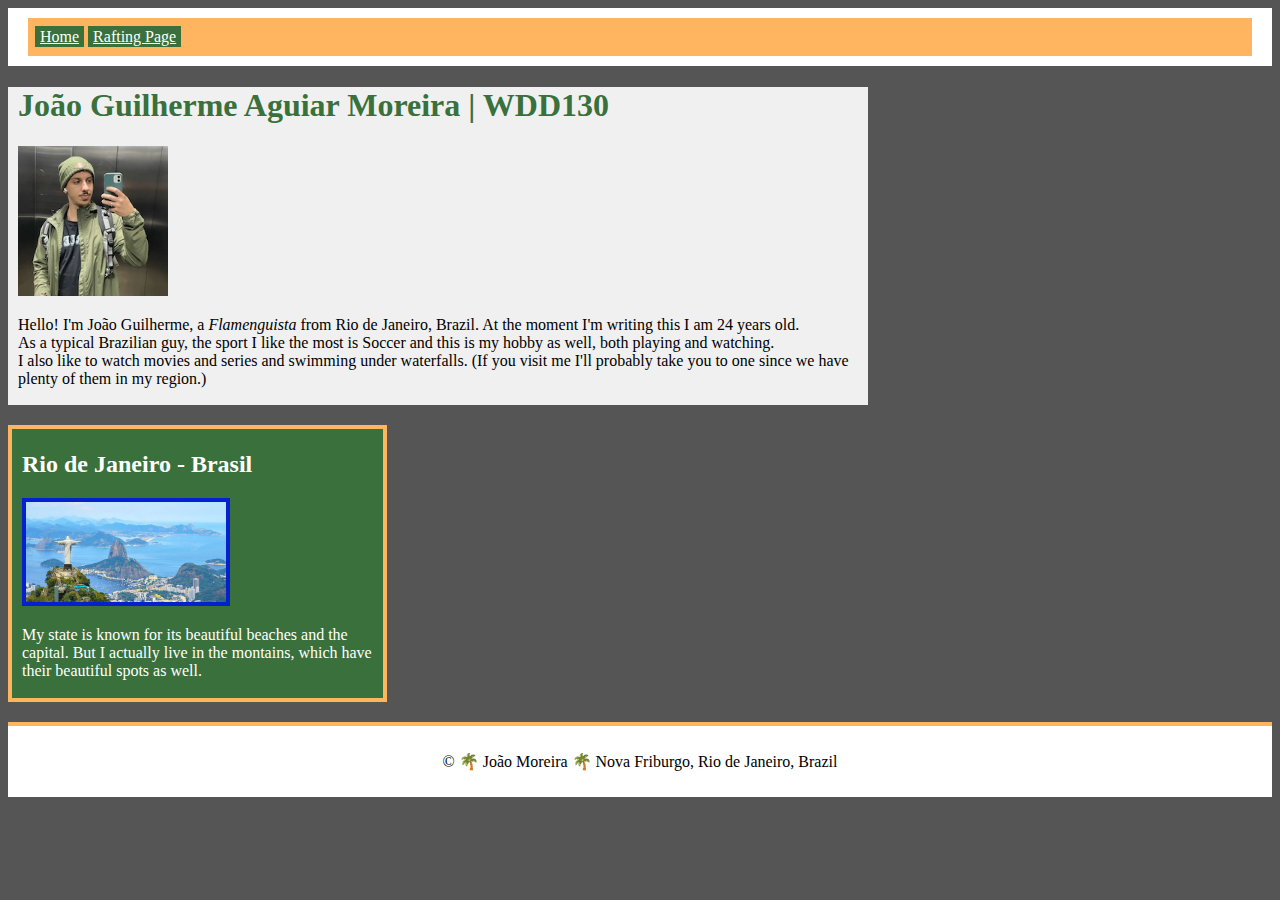
==== index.html @ 5bb90b63 "moved css to another folder" ====
<!DOCTYPE html>
<html lang="en">
<head>
    <meta charset="UTF-8">
    <meta name="viewport" content="width=device-width, initial-scale=1.0">

    <meta name="description" content="João Guilherme Aguiar Moreira | WDD130 | Personal Page using Github Pages">
    <meta name="author" content="João Guilherme Aguiar Moreira">

    <link rel="stylesheet" href="./css/style.css">

    <title>Joao Guilherme Aguiar Moreira | WDD130</title>
</head>
<body>
    <header>
        <nav>
            <a href="#">Home</a>
            <a href="#">Rafting Page</a>
        </nav>
    </header>

    <main>
        <h1>João Guilherme Aguiar Moreira | WDD130</h1>

        <img src="./images/profile.webp" alt="João Guilherme Aguiar Moreira" width="200">
        <p>
            Hello! I'm João Guilherme, a <i>Flamenguista</i> from Rio de Janeiro, Brazil. At the moment I'm writing this I am 24 years old.
            <br> As a typical Brazilian guy, the sport I like the most is Soccer and this is my hobby as well, both playing and watching.
            <br>I also like to watch movies and series and swimming under waterfalls.
            (If you visit me I'll probably take you to one since we have plenty of them in my region.)</p>
    </main>

    <aside>
        <h2>Rio de Janeiro - Brasil</h2>
        <img src="./images/rj.webp" alt="Rio de Janeiro Capital" >
        <p>My state is known for its beautiful beaches and the capital. But I actually live in the montains, which have their beautiful spots as well.</p>
    </aside>

    <footer>
        <p> &copy; 🌴 João Moreira 🌴 Nova Friburgo, Rio de Janeiro, Brazil</p>
    </footer>
</body>
</html>
---- css/style.css ----
body{
background-color: #555;
}

header, footer{
    background-color: #fff;
    /* height: 60px; */
    padding: 10px 20px;
}

nav{
    background-color: #ffb45f;
    padding: 10px 7px;
    margin: 0;
}
 nav a{
    background-color: #39703c;
    color: #fff;
    padding: 2px 5px;
 }



main {
    background-color: #f0f0f0;
    max-width: 840px;
    padding: 0 10px 1px;
}

h1{
    color: #39703c;
}

main img{
    width: 150px;
    height: auto;
}

p{
    padding: 0;
}

aside{
    box-sizing: border-box;
    border: 4px solid #ffb45f;
    margin: 20px 0;
    padding: 2px 10px;
    background-color: #39703c;
    width: 30%;
    color: white;
}

aside img{
    border: 4px solid #0321cc;
    width: 200px;
    height: auto;
}


footer{
    border-top: 4px solid #ffb45f;
    margin-top: 20px;
    text-align: center;
}
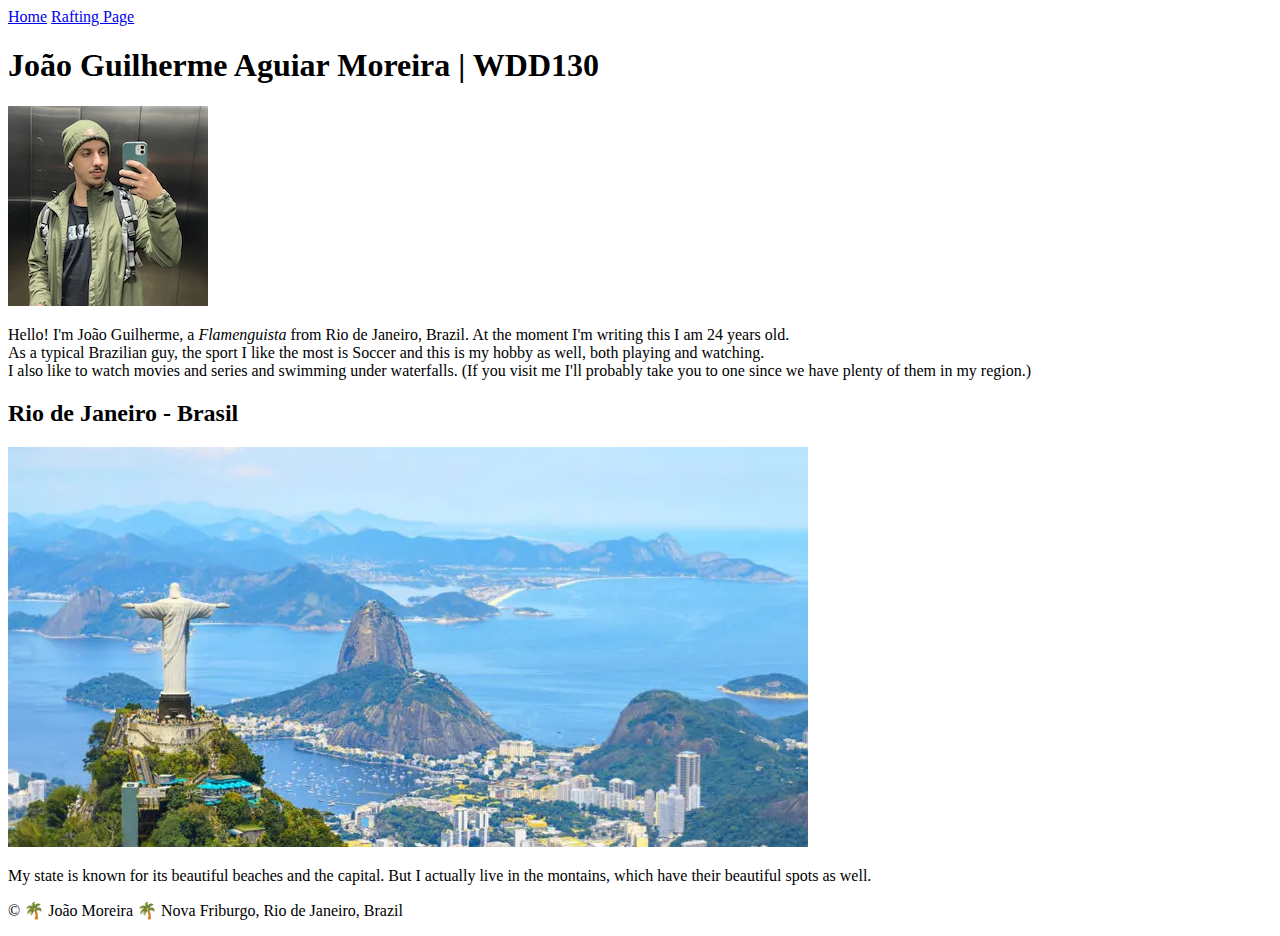
==== commit 5143fc96: "moved and renamed css" ====
--- a/index.html
+++ b/index.html
@@ -7,7 +7,7 @@
     <meta name="description" content="João Guilherme Aguiar Moreira | WDD130 | Personal Page using Github Pages">
     <meta name="author" content="João Guilherme Aguiar Moreira">
 
-    <link rel="stylesheet" href="./css/style.css">
+    <link rel="stylesheet" href="styles/styles.css">
 
     <title>Joao Guilherme Aguiar Moreira | WDD130</title>
 </head>
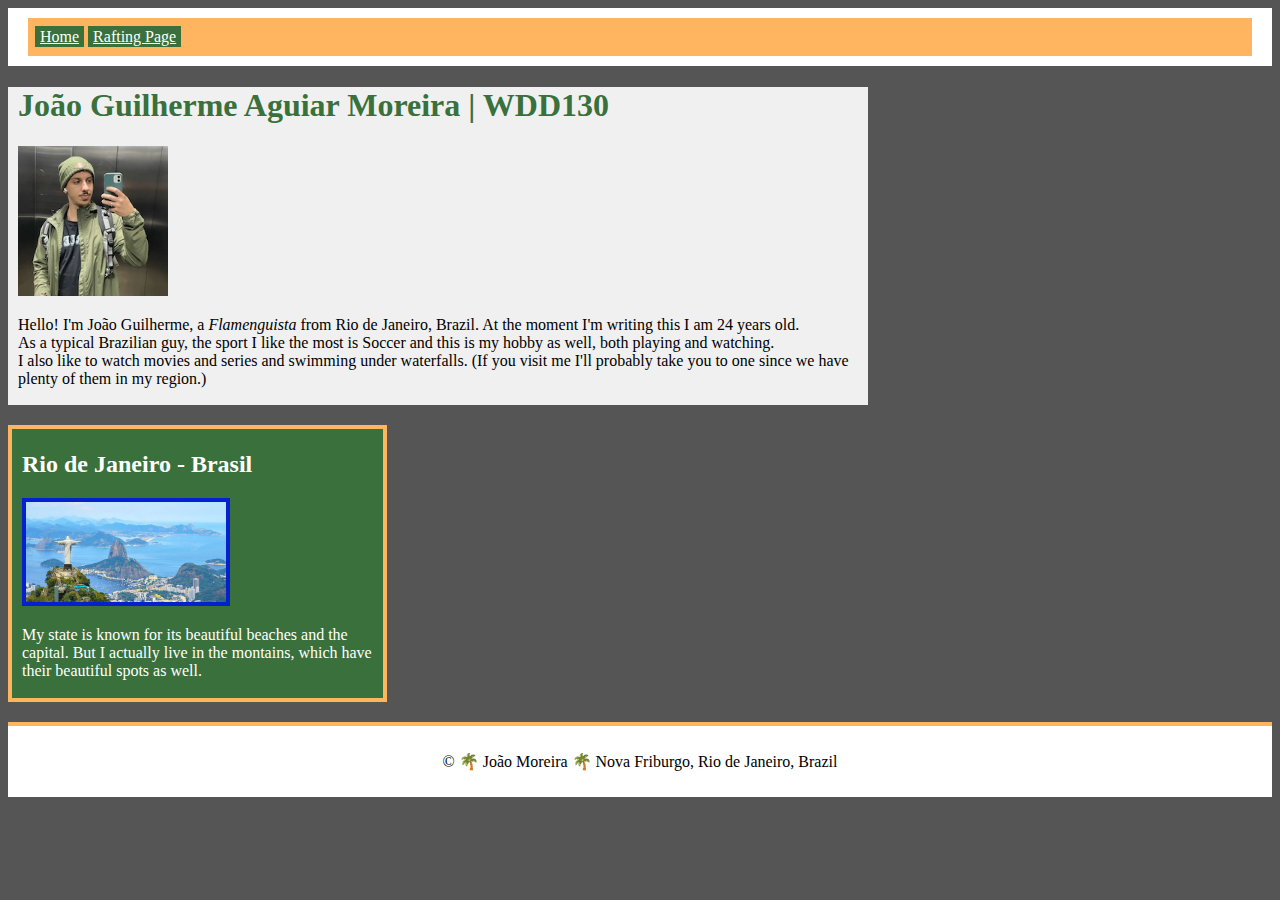
==== commit 6b23ab32: "moved and renamed css" ====
--- a/index.html
+++ b/index.html
@@ -7,7 +7,7 @@
     <meta name="description" content="João Guilherme Aguiar Moreira | WDD130 | Personal Page using Github Pages">
     <meta name="author" content="João Guilherme Aguiar Moreira">
 
-    <link rel="stylesheet" href="styles/styles.css">
+    <link rel="stylesheet" href="styles.css">
 
     <title>Joao Guilherme Aguiar Moreira | WDD130</title>
 </head>
--- a/styles.css
+++ b/styles.css
@@ -0,0 +1,64 @@
+body{
+background-color: #555;
+}
+
+header, footer{
+    background-color: #fff;
+    /* height: 60px; */
+    padding: 10px 20px;
+}
+
+nav{
+    background-color: #ffb45f;
+    padding: 10px 7px;
+    margin: 0;
+}
+ nav a{
+    background-color: #39703c;
+    color: #fff;
+    padding: 2px 5px;
+ }
+
+
+
+main {
+    background-color: #f0f0f0;
+    max-width: 840px;
+    padding: 0 10px 1px;
+}
+
+h1{
+    color: #39703c;
+}
+
+main img{
+    width: 150px;
+    height: auto;
+}
+
+p{
+    padding: 0;
+}
+
+aside{
+    box-sizing: border-box;
+    border: 4px solid #ffb45f;
+    margin: 20px 0;
+    padding: 2px 10px;
+    background-color: #39703c;
+    width: 30%;
+    color: white;
+}
+
+aside img{
+    border: 4px solid #0321cc;
+    width: 200px;
+    height: auto;
+}
+
+
+footer{
+    border-top: 4px solid #ffb45f;
+    margin-top: 20px;
+    text-align: center;
+}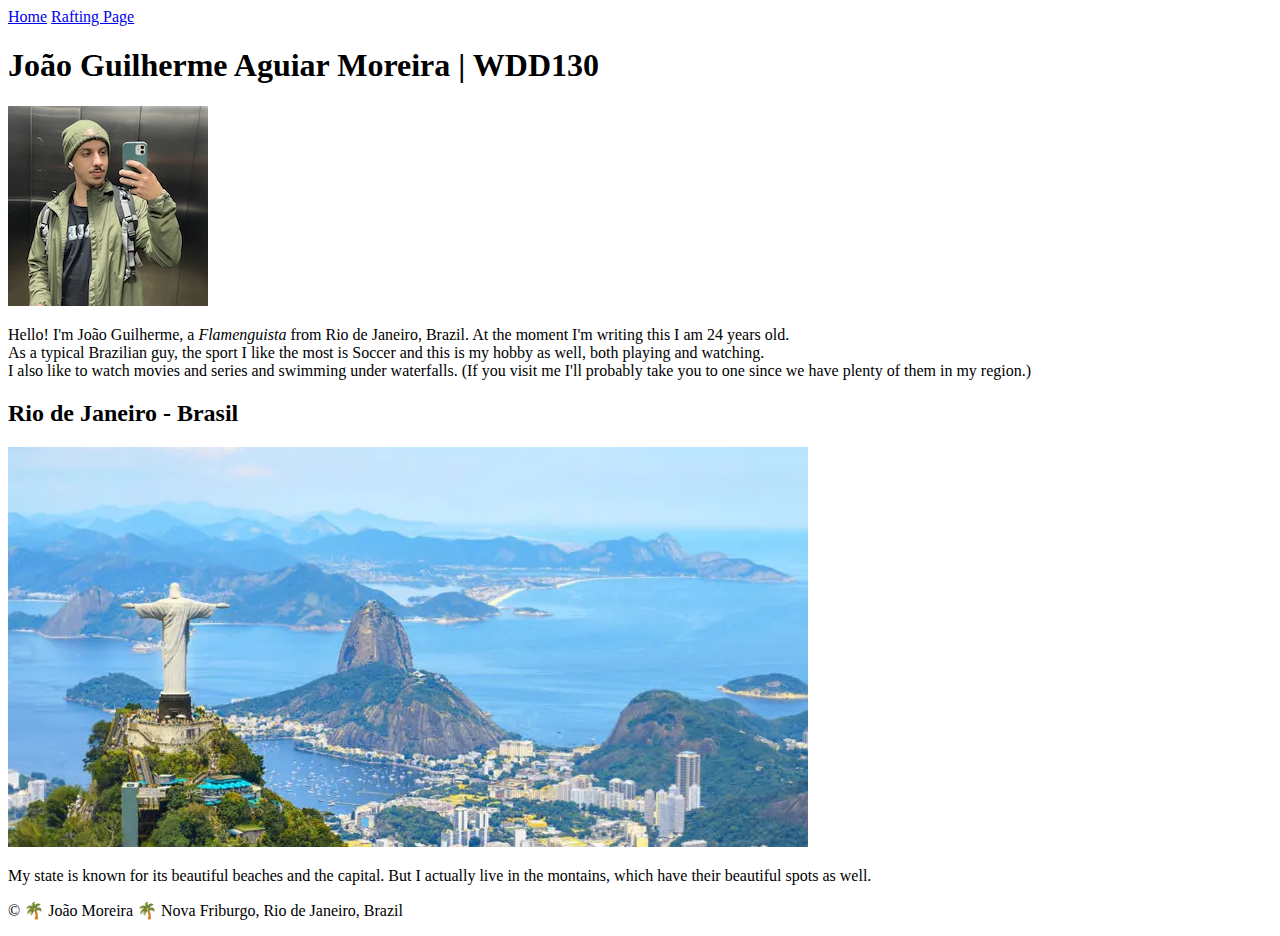
==== commit 9b30d475: "renamed css folder" ====
--- a/index.html
+++ b/index.html
@@ -7,7 +7,7 @@
     <meta name="description" content="João Guilherme Aguiar Moreira | WDD130 | Personal Page using Github Pages">
     <meta name="author" content="João Guilherme Aguiar Moreira">
 
-    <link rel="stylesheet" href="styles.css">
+    <link rel="stylesheet" href="syles/styles.css">
 
     <title>Joao Guilherme Aguiar Moreira | WDD130</title>
 </head>
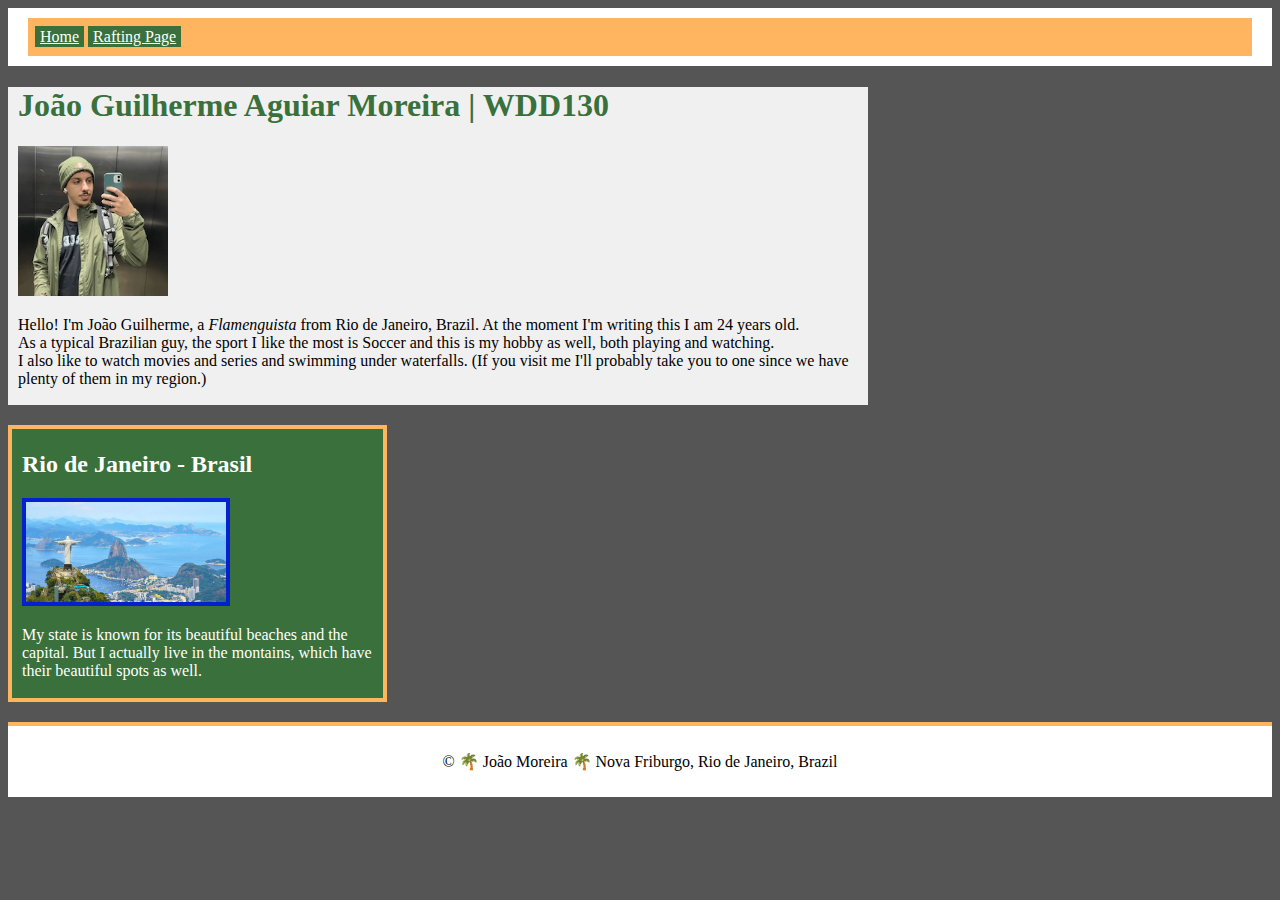
==== commit d6d1030e: "renamed css folder" ====
--- a/index.html
+++ b/index.html
@@ -7,7 +7,7 @@
     <meta name="description" content="João Guilherme Aguiar Moreira | WDD130 | Personal Page using Github Pages">
     <meta name="author" content="João Guilherme Aguiar Moreira">
 
-    <link rel="stylesheet" href="syles/styles.css">
+    <link rel="stylesheet" href="styles/styles.css">
 
     <title>Joao Guilherme Aguiar Moreira | WDD130</title>
 </head>
--- a/styles/styles.css
+++ b/styles/styles.css
@@ -0,0 +1,64 @@
+body{
+background-color: #555;
+}
+
+header, footer{
+    background-color: #fff;
+    /* height: 60px; */
+    padding: 10px 20px;
+}
+
+nav{
+    background-color: #ffb45f;
+    padding: 10px 7px;
+    margin: 0;
+}
+ nav a{
+    background-color: #39703c;
+    color: #fff;
+    padding: 2px 5px;
+ }
+
+
+
+main {
+    background-color: #f0f0f0;
+    max-width: 840px;
+    padding: 0 10px 1px;
+}
+
+h1{
+    color: #39703c;
+}
+
+main img{
+    width: 150px;
+    height: auto;
+}
+
+p{
+    padding: 0;
+}
+
+aside{
+    box-sizing: border-box;
+    border: 4px solid #ffb45f;
+    margin: 20px 0;
+    padding: 2px 10px;
+    background-color: #39703c;
+    width: 30%;
+    color: white;
+}
+
+aside img{
+    border: 4px solid #0321cc;
+    width: 200px;
+    height: auto;
+}
+
+
+footer{
+    border-top: 4px solid #ffb45f;
+    margin-top: 20px;
+    text-align: center;
+}